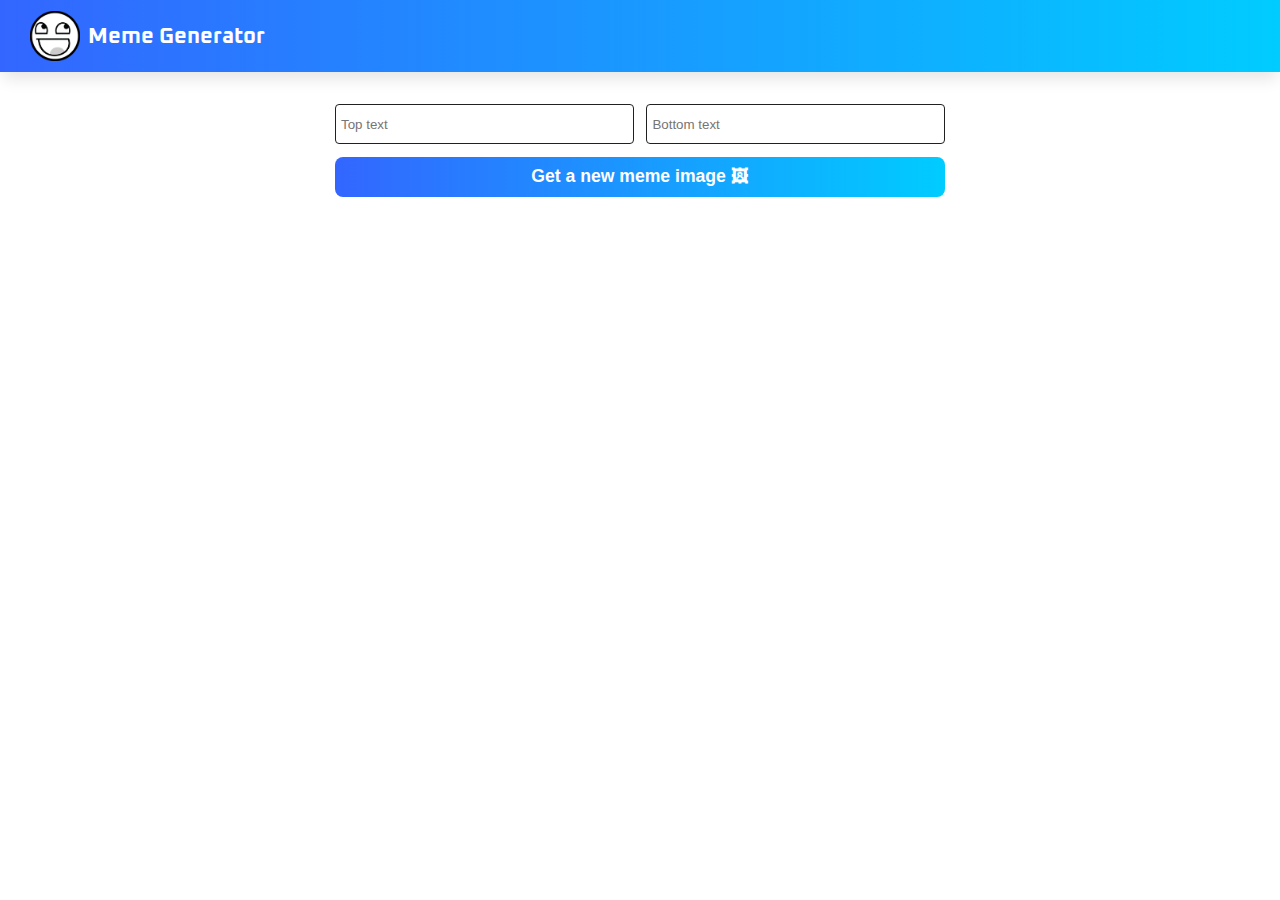
==== index.html @ e773a9dc "Updates" ====
<!doctype html><html lang="en"><head><meta charset="utf-8"/><link rel="icon" href="/favicon.ico"/><meta name="viewport" content="width=device-width,initial-scale=1"/><meta name="theme-color" content="#000000"/><meta name="description" content="Web site created using create-react-app"/><link rel="apple-touch-icon" href="/logo192.png"/><link rel="manifest" href="/manifest.json"/><link rel="preconnect" href="https://fonts.googleapis.com"><link rel="preconnect" href="https://fonts.gstatic.com" crossorigin><link href="https://fonts.googleapis.com/css2?family=Oxanium:wght@400;700&display=swap" rel="stylesheet"><title>React App</title><script defer="defer" src="/static/js/main.5123c19d.js"></script><link href="/static/css/main.42862310.css" rel="stylesheet"></head><body><div id="root"></div></body></html>
---- static/css/main.42862310.css ----
:root{--blue-primary:#36f;--blue-secondary:#0cf;--white-primary:#fff;--black-primary:#212121}*,:after,:before{box-sizing:border-box}a,abbr,acronym,address,applet,article,aside,audio,b,big,blockquote,body,canvas,caption,center,cite,code,dd,del,details,dfn,div,dl,dt,em,embed,fieldset,figcaption,figure,footer,form,h1,h2,h3,h4,h5,h6,header,hgroup,html,i,iframe,img,ins,kbd,label,legend,li,mark,menu,nav,object,ol,output,p,pre,q,ruby,s,samp,section,small,span,strike,strong,sub,summary,sup,table,tbody,td,tfoot,th,thead,time,tr,tt,u,ul,var,video{border:0;font-size:100%;font:inherit;margin:0;padding:0;vertical-align:baseline}li,ol,ul{list-style:none}a{text-decoration:none}body{-webkit-font-smoothing:antialiased;-moz-osx-font-smoothing:grayscale;font-family:Oxanium,sans-serif;height:100%}[class*=__inner]{margin:0 auto;max-width:1250px;padding:0 15px}.nav{background:linear-gradient(to right,var(--blue-primary),var(--blue-secondary));box-shadow:0 10px 15px -3px rgba(0,0,0,.1);height:4.5rem}.nav__inner{height:100%}.nav__inner,.nav__logo{align-items:center;display:flex}.nav__logo{gap:.5rem}.nav__logo-img{height:50px}.nav__logo-text{color:var(--white-primary);font-size:1.4em;font-weight:700}.main__inner{height:6rem;max-width:50%}.main__image{border:1px solid var(--blue-primary);margin-top:.8rem;width:100%}.form{grid-gap:.8rem;display:grid;gap:.8rem;grid:"a a" 40px "b b" 40px/1fr 1fr;margin-top:2rem}.form__input{border:1px solid var(--black-primary);border-radius:4px;outline:none;padding:1rem 0;text-indent:5px}.form__button{background:linear-gradient(to right,var(--blue-primary),var(--blue-secondary));border:none;border-radius:8px;color:var(--white-primary);cursor:pointer;font-size:1.1em;font-weight:700;grid-area:b;padding:.5rem 0;transition:all .4s ease}.meme{position:relative}.meme__image{border-radius:3px;max-width:100%}.meme__text{color:#fff;font-family:impact,sans-serif;font-size:2em;left:50%;letter-spacing:1px;margin:15px 0;padding:0 5px;position:absolute;text-align:center;text-shadow:2px 2px 0 #000,-2px -2px 0 #000,2px -2px 0 #000,-2px 2px 0 #000,0 2px 0 #000,2px 0 0 #000,0 -2px 0 #000,-2px 0 0 #000,2px 2px 5px #000;text-transform:uppercase;-webkit-transform:translateX(-50%);transform:translateX(-50%);width:80%}.bottom{bottom:0}.top{top:0}
/*# sourceMappingURL=main.42862310.css.map*/
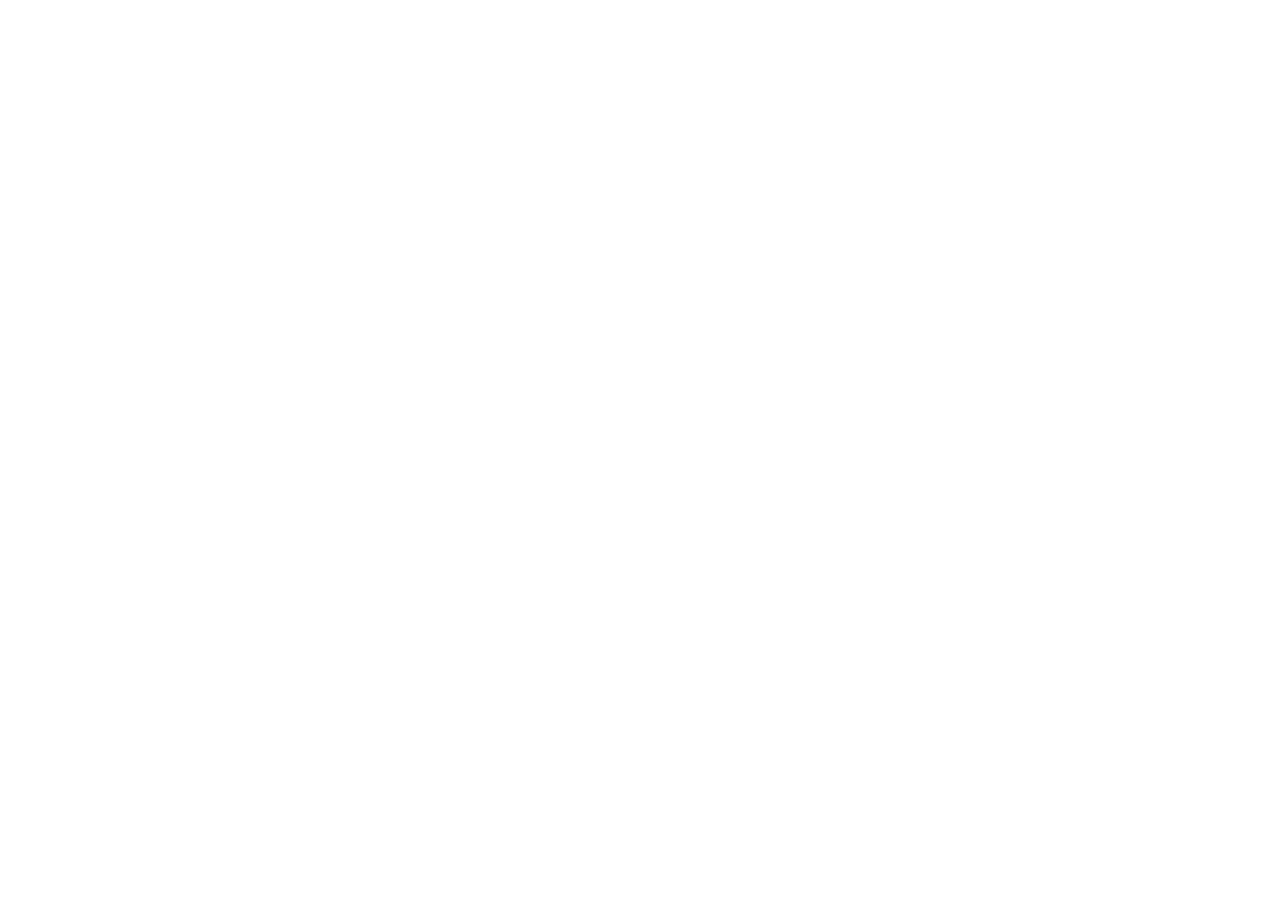
==== commit 7f9e0aa4: "Updates" ====
--- a/index.html
+++ b/index.html
@@ -1 +1 @@
-<!doctype html><html lang="en"><head><meta charset="utf-8"/><link rel="icon" href="/favicon.ico"/><meta name="viewport" content="width=device-width,initial-scale=1"/><meta name="theme-color" content="#000000"/><meta name="description" content="Web site created using create-react-app"/><link rel="apple-touch-icon" href="/logo192.png"/><link rel="manifest" href="/manifest.json"/><link rel="preconnect" href="https://fonts.googleapis.com"><link rel="preconnect" href="https://fonts.gstatic.com" crossorigin><link href="https://fonts.googleapis.com/css2?family=Oxanium:wght@400;700&display=swap" rel="stylesheet"><title>React App</title><script defer="defer" src="/static/js/main.5123c19d.js"></script><link href="/static/css/main.42862310.css" rel="stylesheet"></head><body><div id="root"></div></body></html>+<!doctype html><html lang="en"><head><meta charset="utf-8"/><link rel="icon" href="/meme-generator/favicon.ico"/><meta name="viewport" content="width=device-width,initial-scale=1"/><meta name="theme-color" content="#000000"/><meta name="description" content="Web site created using create-react-app"/><link rel="apple-touch-icon" href="/meme-generator/logo192.png"/><link rel="manifest" href="/meme-generator/manifest.json"/><link rel="preconnect" href="https://fonts.googleapis.com"><link rel="preconnect" href="https://fonts.gstatic.com" crossorigin><link href="https://fonts.googleapis.com/css2?family=Oxanium:wght@400;700&display=swap" rel="stylesheet"><title>React App</title><script defer="defer" src="/meme-generator/static/js/main.01558f38.js"></script><link href="/meme-generator/static/css/main.42862310.css" rel="stylesheet"></head><body><div id="root"></div></body></html>